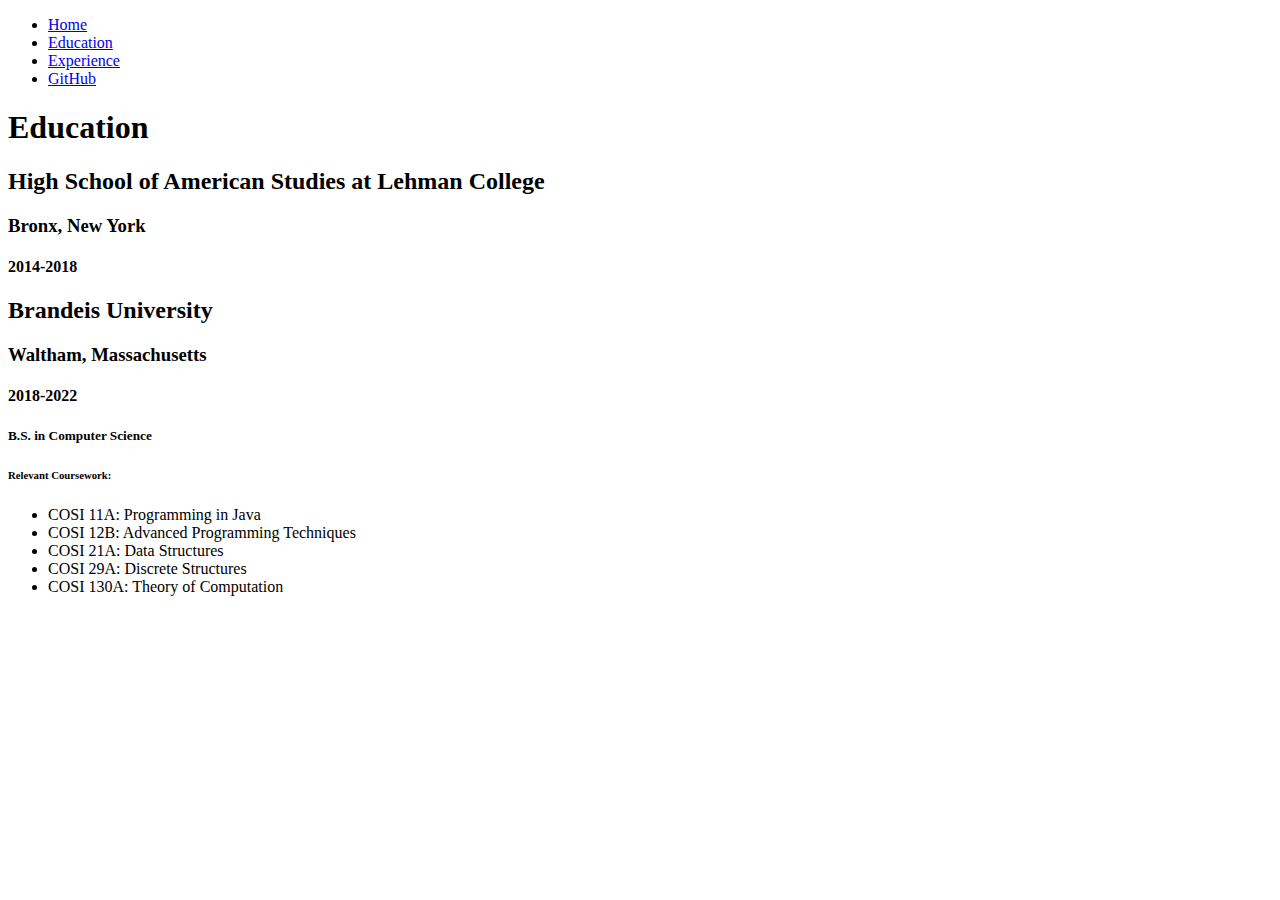
==== education.html @ 4f5edb07 "Provided the basic layout and structuring for a navbar" ====
<!DOCTYPE html>
<html>
    <head>
        <title>My Webpage</title>
    </head>
    <body>
        <nav>
            <ul>
                <li><a href = "./index.html">Home</a></li>
                <li><a href = "./education.html">Education</a></li>
                <li><a href = "./experience.html">Experience</a></li>
                <li><a href = "./github.html">GitHub</a></li>
            </ul>
        </nav>
        <h1>Education</h1>
        <h2>High School of American Studies at Lehman College</h2>
        <h3>Bronx, New York</h3>
        <h4>2014-2018</h4>
        <h2>Brandeis University</h2>
        <h3>Waltham, Massachusetts</h3>
        <h4>2018-2022</h4>
        <h5>B.S. in Computer Science</h5>
        <h6>Relevant Coursework:</h6>
        <ul>
            <li>COSI 11A: Programming in Java</li>
            <li>COSI 12B: Advanced Programming Techniques</li>
            <li>COSI 21A: Data Structures</li>
            <li>COSI 29A: Discrete Structures</li>
            <li>COSI 130A: Theory of Computation</li>
        </ul>
    </body>
</html>
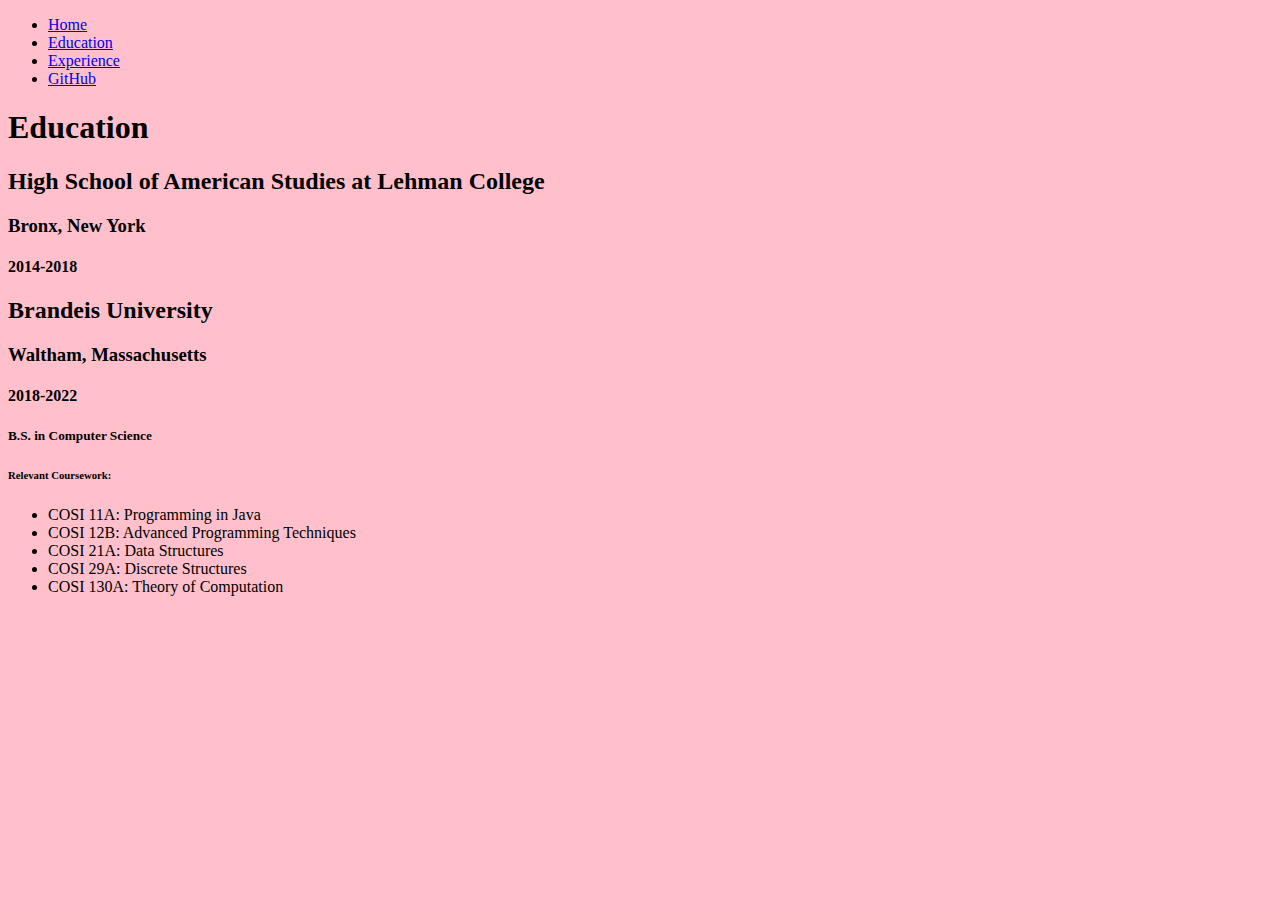
==== commit 2e3a2919: "Mispelled stylesheet" ====
--- a/education.html
+++ b/education.html
@@ -2,14 +2,16 @@
 <html>
     <head>
         <title>My Webpage</title>
+        <link rel = "stylesheet" href = "style.css" type = "text/css">
+
     </head>
     <body>
         <nav>
             <ul>
-                <li><a href = "./index.html">Home</a></li>
-                <li><a href = "./education.html">Education</a></li>
-                <li><a href = "./experience.html">Experience</a></li>
-                <li><a href = "./github.html">GitHub</a></li>
+                <li><a href = "index.html">Home</a></li>
+                <li><a href = "education.html">Education</a></li>
+                <li><a href = "experience.html">Experience</a></li>
+                <li><a href = "github.html">GitHub</a></li>
             </ul>
         </nav>
         <h1>Education</h1>
--- a/style.css
+++ b/style.css
@@ -0,0 +1,3 @@
+body {
+    background-color: pink;
+}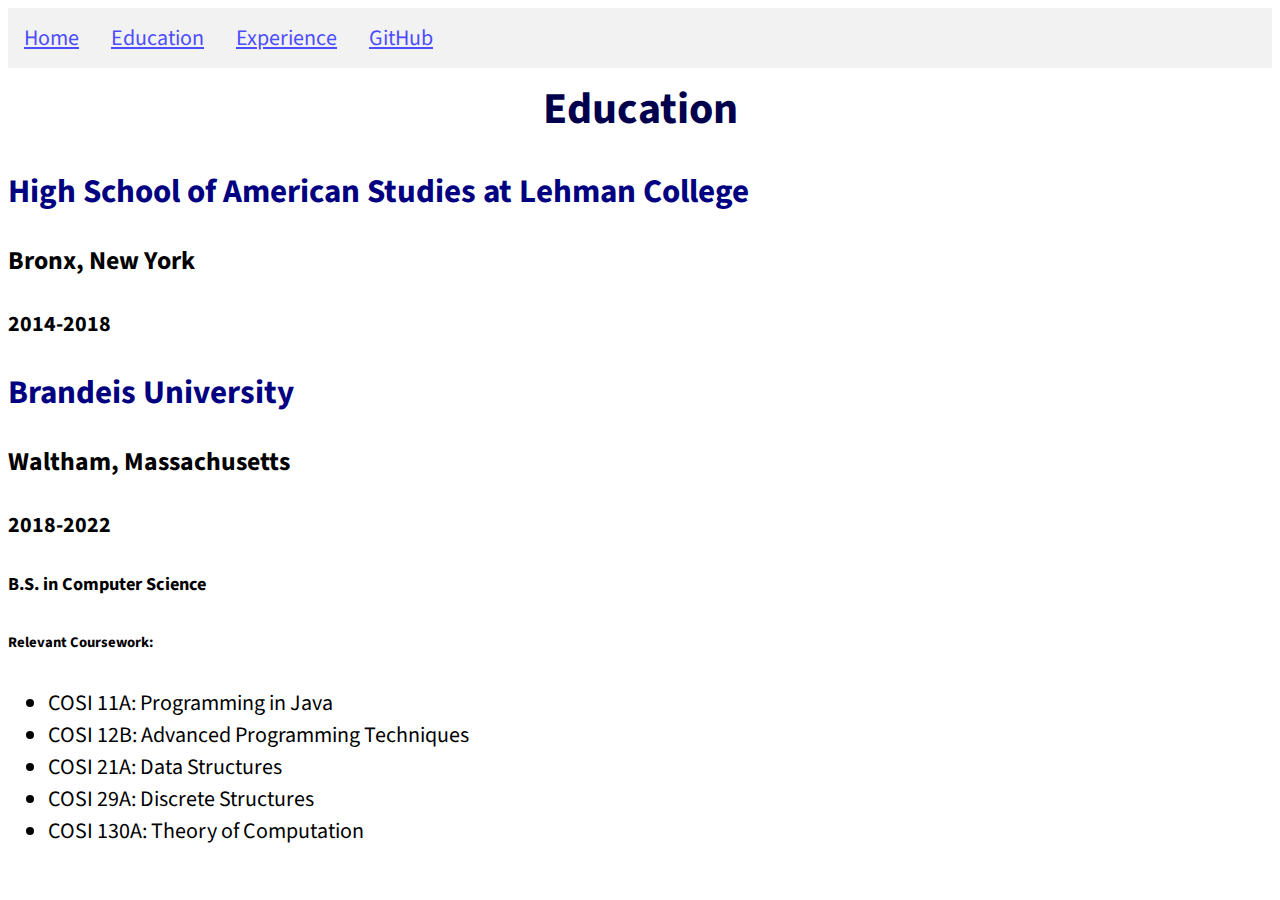
==== commit 3f02db86: "Adjusted colors and font" ====
--- a/education.html
+++ b/education.html
@@ -1,9 +1,16 @@
 <!DOCTYPE html>
 <html>
     <head>
+        <meta name="viewport" content="width=device-width, initial-scale=1.0">
+        <link rel="stylesheet" href="style.css" type="text/css">
+        <link href = 'https://fonts.googleapis.com/css?family=Source Sans Pro' rel='stylesheet'>
+        <style>
+            body {
+                font-family: 'Source Sans Pro'; 
+                font-size: 22px;
+            }
+        </style>
         <title>My Webpage</title>
-        <link rel = "stylesheet" href = "style.css" type = "text/css">
-
     </head>
     <body>
         <nav>
--- a/style.css
+++ b/style.css
@@ -1,3 +1,41 @@
+
+
 body {
-    background-color: pink;
+    background-color: white;
+}
+
+h1 {
+    margin: 10px;
+    text-align:center;
+    color: #00004d;
+}
+
+h2 {
+    color: #000080;
+}
+
+nav ul {
+    list-style-type: none;
+    background-color: #f2f2f2;
+
+    margin: 0px;
+    padding: 0px;
+    width: 100%;
+    overflow:hidden;
+}
+
+nav ul li {
+    float: left;
+}
+
+nav ul li a {
+    display: inline-block;
+    padding: 14px 16px;
+    color: #4d4dff;
+
+}
+
+nav ul li a:hover {
+    background-color:#ccccff;
+    color: #6666ff;
 }